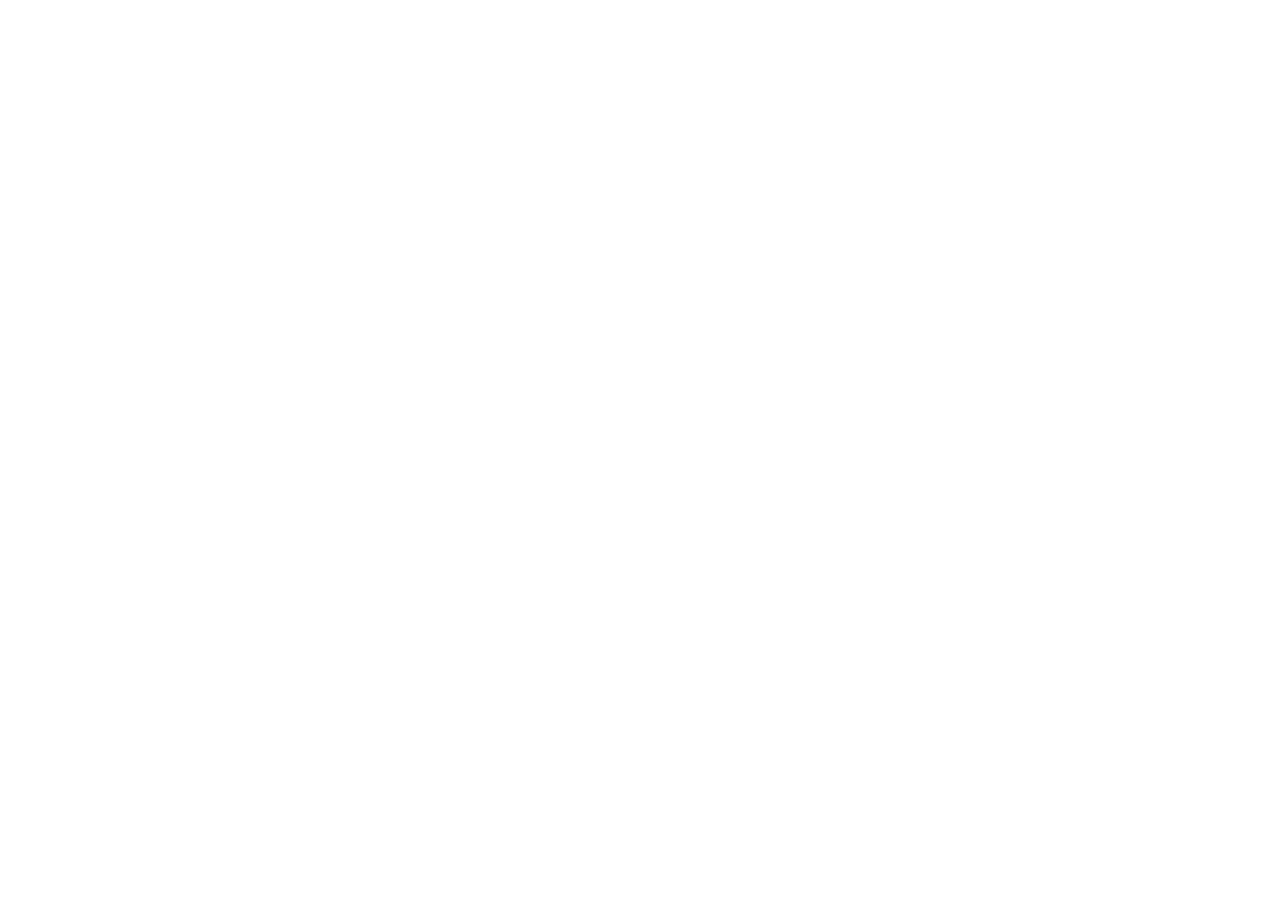
==== static/index.html @ 04ff43a9 "Index Page" ====
<!DOCTYPE html>
<html>
<head>
    <meta charset="UTF-8">
    <meta name="viewport" content="width=device-width, initial-scale=1.0">
    <title>Real-Time Chat</title>
    <link rel="stylesheet" href="./style.css">
</head>
<body>
    <div id="app"></div>
    <script type="module">
        import init from './frontend.js';
        init();
    </script>
</body>
</html>
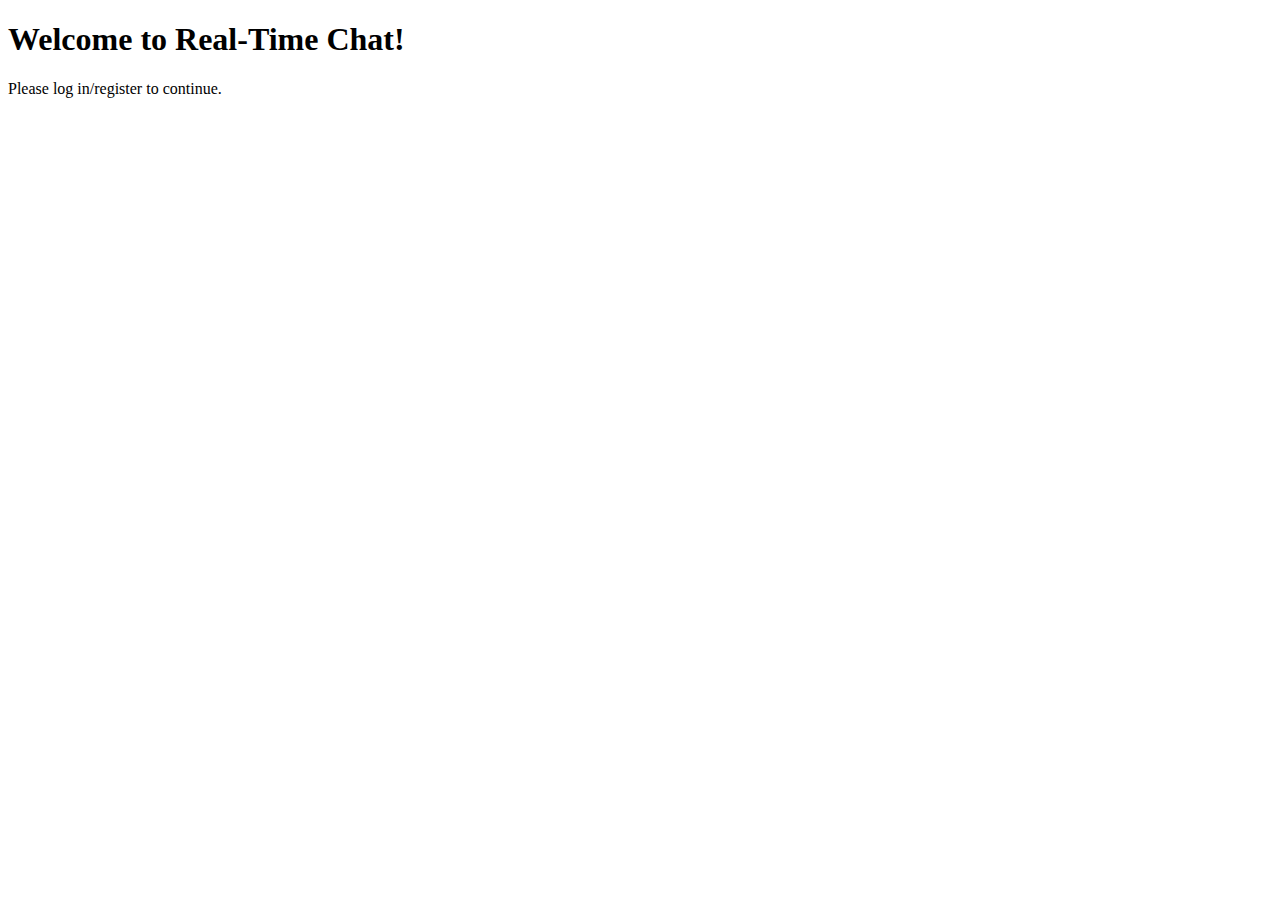
==== commit cb675ff6: "Update frontend" ====
--- a/static/index.html
+++ b/static/index.html
@@ -7,6 +7,10 @@
     <link rel="stylesheet" href="./style.css">
 </head>
 <body>
+    <div id="welcome-message">
+        <h1>Welcome to Real-Time Chat!</h1>
+        <p>Please log in/register to continue.</p>
+    </div>
     <div id="app"></div>
     <script type="module">
         import init from './frontend.js';
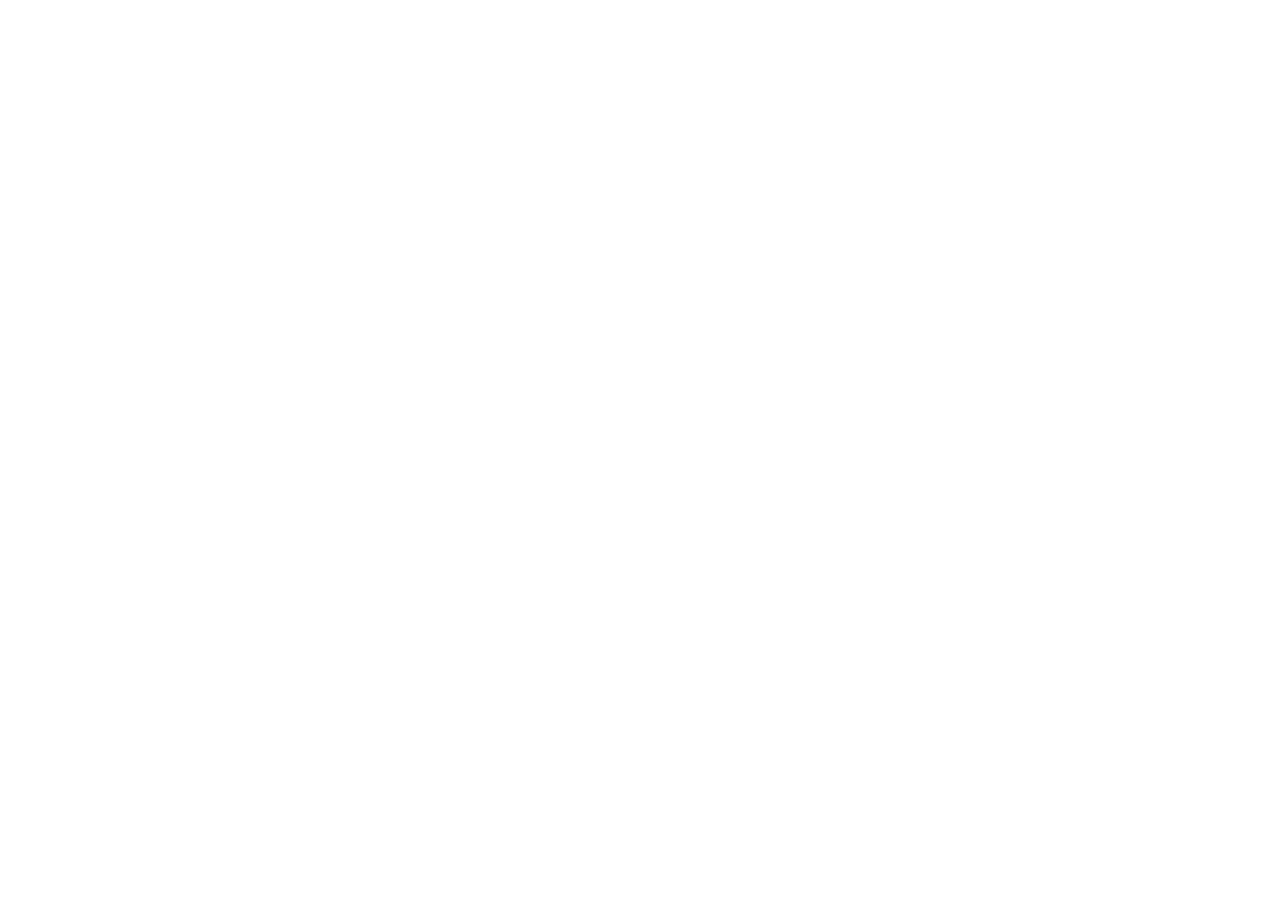
==== commit 3a43985e: "Refactor index page" ====
--- a/static/index.html
+++ b/static/index.html
@@ -7,10 +7,6 @@
     <link rel="stylesheet" href="./style.css">
 </head>
 <body>
-    <div id="welcome-message">
-        <h1>Welcome to Real-Time Chat!</h1>
-        <p>Please log in/register to continue.</p>
-    </div>
     <div id="app"></div>
     <script type="module">
         import init from './frontend.js';
